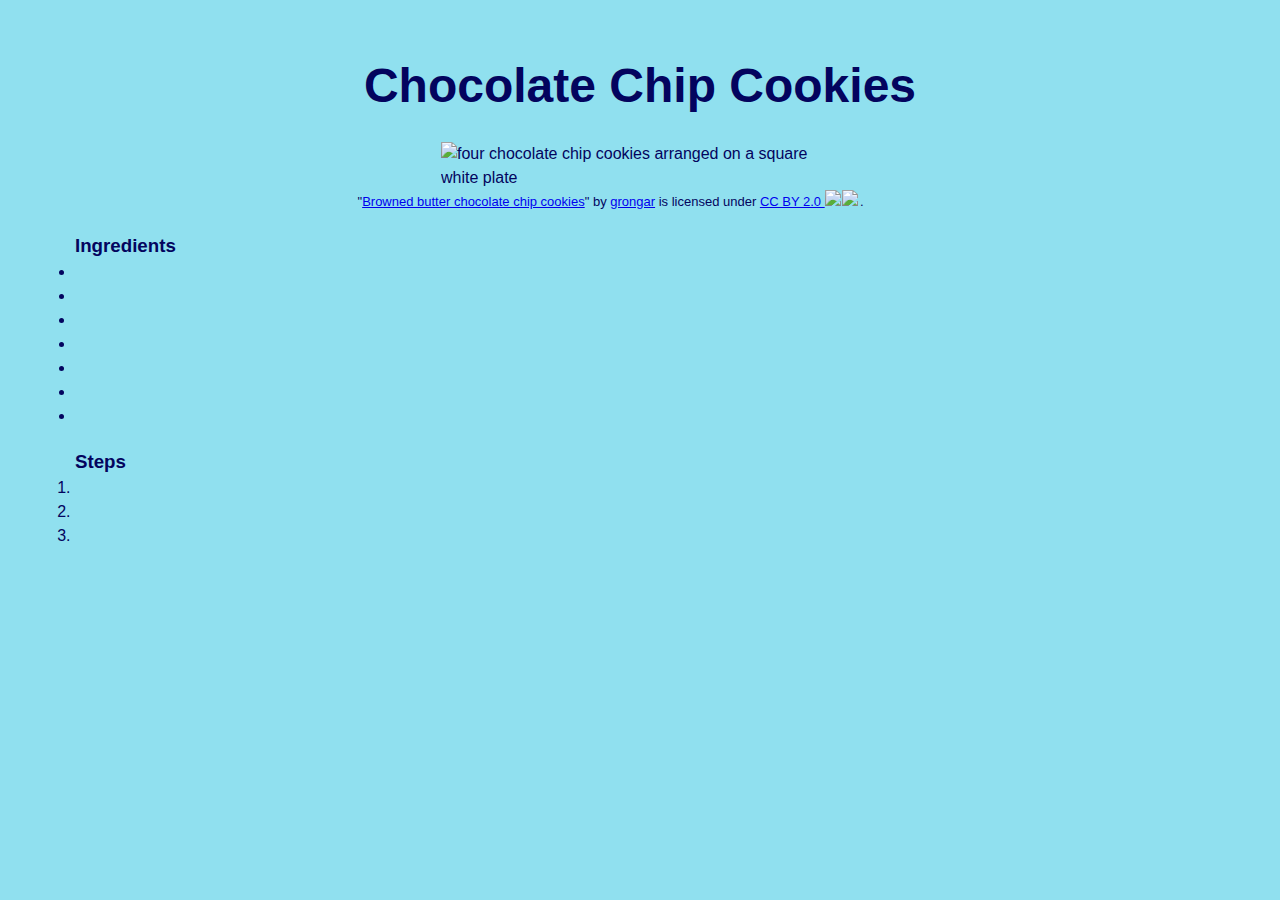
==== recipes/chocolatechip.html @ 25e8c713 "Feat: Add recipe images and attributions to chocolatechip.html and magictoffee.html" ====
<!DOCTYPE html>
<html lang="en">
    <head>
        <meta charset="utf-8">
        <title>Chocolate Chip Cookies</title>
        <link rel="stylesheet" href="/style.css">
    </head>
    <body>
        <h1>Chocolate Chip Cookies</h1>
        <section class="img-section">
            <img src="/images/chocolatechip.jpg" alt="four chocolate chip cookies arranged on a square white plate" class="center crop">
            <p class="attribution center">"<a target="_blank" rel="noopener noreferrer" href="https://www.flickr.com/photos/70757891@N00/7133349441">Browned butter chocolate chip cookies</a>" by <a target="_blank" rel="noopener noreferrer" href="https://www.flickr.com/photos/70757891@N00">grongar</a> is licensed under <a target="_blank" rel="noopener noreferrer" href="https://creativecommons.org/licenses/by/2.0/?ref=openverse">CC BY 2.0 <img src="https://mirrors.creativecommons.org/presskit/icons/cc.svg" style="height: 1em; margin-right: 0.125em; display: inline;"></img><img src="https://mirrors.creativecommons.org/presskit/icons/by.svg" style="height: 1em; margin-right: 0.125em; display: inline;"></img></a>. </p> 
        </section>
        
        <!-- Add recipe description -->
        <!-- Add ingredients list -->
        <section>
            <h3>Ingredients</h3>
            <ul>
                <li></li>
                <li></li>
                <li></li>
                <li></li>
                <li></li>
                <li></li>
                <li></li>
            </ul>
        </section>
        <!-- Add recipe steps -->
        <section>
            <h3>Steps</h3>
            <ol>
                <li></li>
                <li></li>
                <li></li>
            </ol>
        </section>
    </body>
</html>
---- style.css ----
/* Normalize CSS */
* {
    box-sizing: border-box;
    margin: 0;
    padding: 0;
}

/* Actual styling begins */

body {
    background: #90e0ef;
    color: #03045e;
    font-family: Helvetica, sans-serif;
    line-height: 1.5;
    margin: 50px 75px;
}

h1 {
    font-size: 48px;
    padding-bottom: 20px;
    text-align: center;
}

section {
    padding-bottom: 20px;
}

.center {
    display: block;
    margin: 0 auto;
    width: 50%;
}

.crop {
    max-height: 398px;
    max-width: 398px;
}

.attribution {
    font-size: small;
}

.prev-img {
    border-radius: 5%;
    height: 300px;
    overflow: hidden;
    width: 300px;
}

.link-li {
    list-style: none;
    text-align: center;
}

/* Cookie and chip style for home page */
.cookie {
    background: #DC8821;
    border-radius: 50%;
    height: 350px;
    margin: 0 auto 40px auto;
    width: 350px;
}

.chip {
    background: #422707;
    border-radius: 5px;
    height: 40px;
    position: relative;
    width: 40px;
}

.first {
    left: 20%;
    top: 20%;
    transform: rotate(25deg);
}

.second {
    left: 48%;
    top: -2%;
    transform: rotate(-20deg);
}

.third {
    left: 45%;
    top: 17%;
    transform: rotate(45deg);
}

.fourth {
    left: 13%;
    top: 20%;
    transform: rotate(75deg);
}

.fifth {
    left: 43%;
    top: 28%;
    transform: rotate(110deg);
}

.sixth {
    left: 77%;
    top: 0;
    transform: rotate(15deg);
}

.seventh {
    left: 75%;
    top: -45%;
    transform: rotate(-45deg);
}
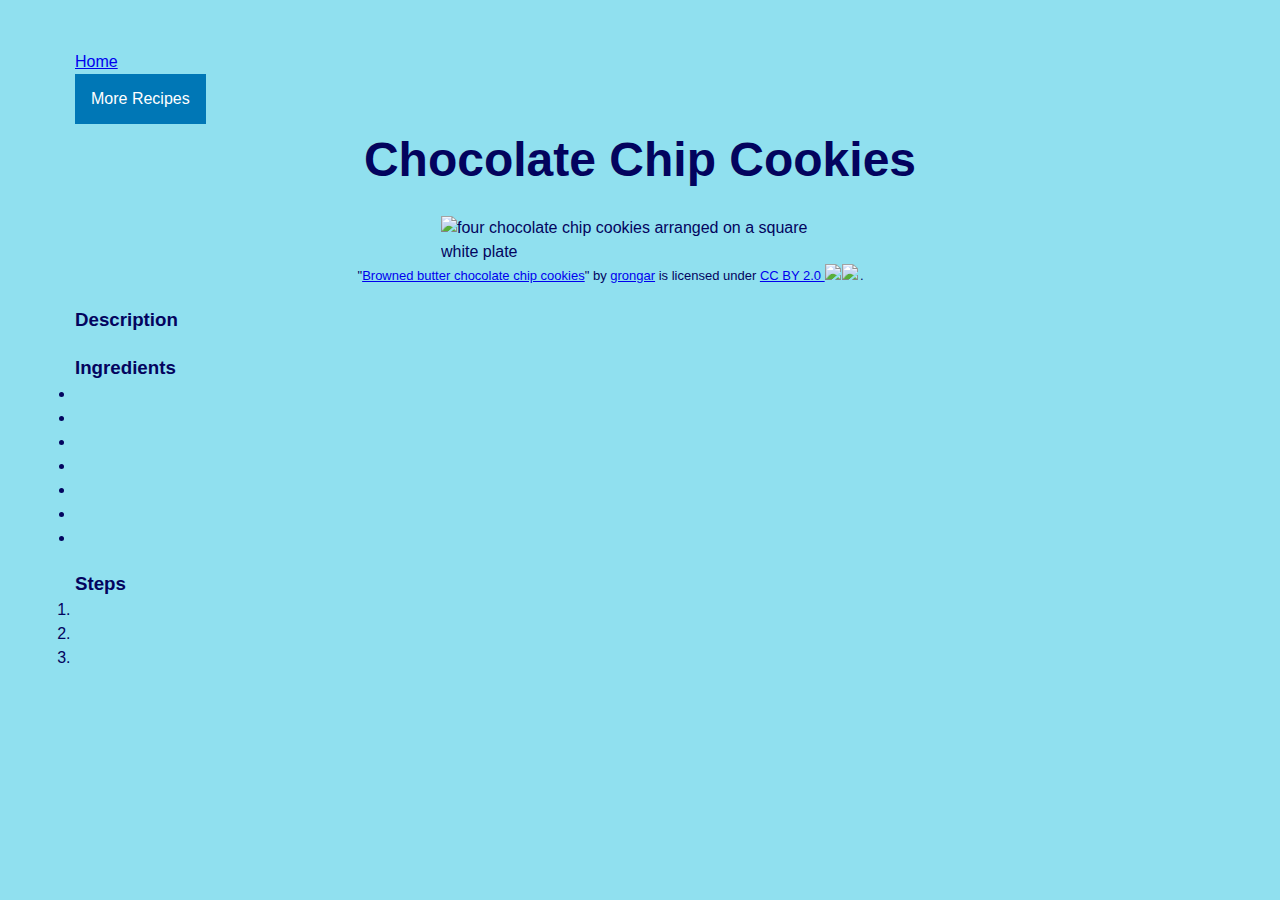
==== commit 307bda7e: "Feat: Add heading for description section and navigation links to cornpudding.html, chocolatechip.ht" ====
--- a/recipes/chocolatechip.html
+++ b/recipes/chocolatechip.html
@@ -6,12 +6,26 @@
         <link rel="stylesheet" href="/style.css">
     </head>
     <body>
+        <div class="nav-links">
+            <a href="/index.html">Home</a>
+            <div class="dropdown">
+                <button class="dropdown-btn">More Recipes</button>
+                    <div class="dropdown-content">
+                        <a href="/recipes/cornpudding.html">Jiffy Corn Pudding</a>
+                        <a href="/recipes/magictoffee.html">Magic Toffee</a>
+                        <!-- Fourth Recipe link -->>
+                    </div>
+            </div>
+        </div>
         <h1>Chocolate Chip Cookies</h1>
         <section class="img-section">
             <img src="/images/chocolatechip.jpg" alt="four chocolate chip cookies arranged on a square white plate" class="center crop">
             <p class="attribution center">"<a target="_blank" rel="noopener noreferrer" href="https://www.flickr.com/photos/70757891@N00/7133349441">Browned butter chocolate chip cookies</a>" by <a target="_blank" rel="noopener noreferrer" href="https://www.flickr.com/photos/70757891@N00">grongar</a> is licensed under <a target="_blank" rel="noopener noreferrer" href="https://creativecommons.org/licenses/by/2.0/?ref=openverse">CC BY 2.0 <img src="https://mirrors.creativecommons.org/presskit/icons/cc.svg" style="height: 1em; margin-right: 0.125em; display: inline;"></img><img src="https://mirrors.creativecommons.org/presskit/icons/by.svg" style="height: 1em; margin-right: 0.125em; display: inline;"></img></a>. </p> 
         </section>
-        
+        <section>
+            <h3>Description</h3>
+            <p></p>
+        </section>
         <!-- Add recipe description -->
         <!-- Add ingredients list -->
         <section>
--- a/style.css
+++ b/style.css
@@ -52,6 +52,54 @@
     list-style: none;
     text-align: center;
 }
+
+/* Dropdown Navigation */
+
+/* Dropdown Button */
+.dropdown-btn {
+    /* background-color: #00B4D8; */
+    background-color: #0077B6;
+    border: none;
+    /* color: #03045e; */
+    color: white;
+    padding: 16px;
+    font-size: 16px;
+}
+
+/* Container div to position dropdown */
+.nav-links {
+    display: inline;
+    position: relative;
+}
+
+/* Dropdown content (hidden unless hovered over) */
+.dropdown-content {
+    display: none;
+    min-width: 160px;
+    position: absolute;
+    z-index: 1;
+}
+
+/* Links inside of dropdown */
+.dropdown-content a {
+    background-color: #0077B6;
+    color: white;
+    display: block;
+    padding: 12px 16px;
+    text-decoration: none;
+}
+
+/* Change color of dropdown links on hover */
+.dropdown-content a:hover {
+    background-color: #ddd;
+    color: #03045e;
+}
+
+/* Show dropdown menu on hover */
+.dropdown:hover .dropdown-content {display: block;} 
+
+/* Change background color of dropdown button when dropdown content is shown */
+.dropdown:hover .dropdown-btn {background-color: #005583;}
 
 /* Cookie and chip style for home page */
 .cookie {
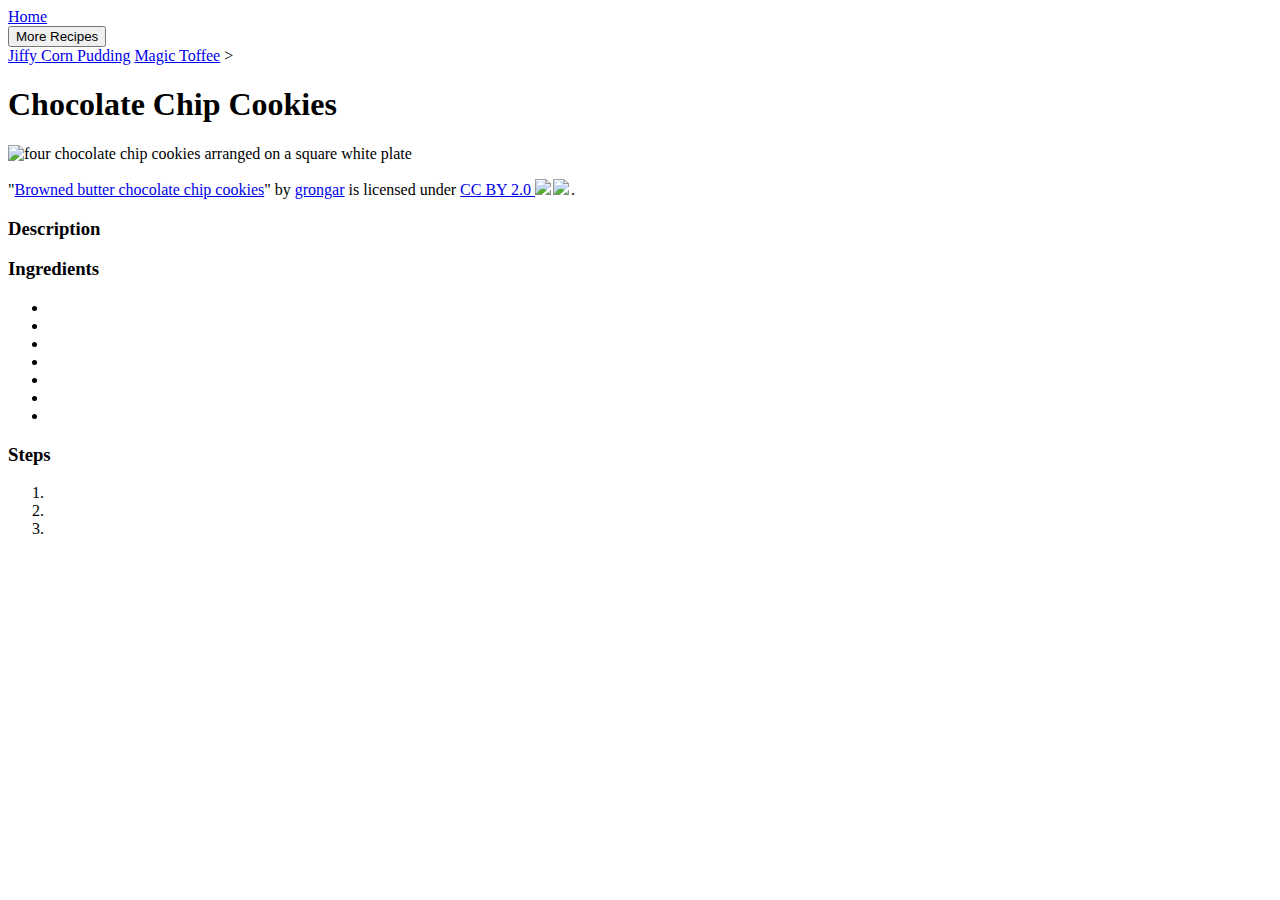
==== commit dc8a90f8: "Fix: Correct file paths for images and stylesheet so page will display correctly when deployed with " ====
--- a/recipes/chocolatechip.html
+++ b/recipes/chocolatechip.html
@@ -3,23 +3,23 @@
     <head>
         <meta charset="utf-8">
         <title>Chocolate Chip Cookies</title>
-        <link rel="stylesheet" href="/style.css">
+        <link rel="stylesheet" href="style.css">
     </head>
     <body>
         <div class="nav-links">
-            <a href="/index.html">Home</a>
+            <a href="index.html">Home</a>
             <div class="dropdown">
                 <button class="dropdown-btn">More Recipes</button>
                     <div class="dropdown-content">
-                        <a href="/recipes/cornpudding.html">Jiffy Corn Pudding</a>
-                        <a href="/recipes/magictoffee.html">Magic Toffee</a>
+                        <a href="recipes/cornpudding.html">Jiffy Corn Pudding</a>
+                        <a href="recipes/magictoffee.html">Magic Toffee</a>
                         <!-- Fourth Recipe link -->>
                     </div>
             </div>
         </div>
         <h1>Chocolate Chip Cookies</h1>
         <section class="img-section">
-            <img src="/images/chocolatechip.jpg" alt="four chocolate chip cookies arranged on a square white plate" class="center crop">
+            <img src="images/chocolatechip.jpg" alt="four chocolate chip cookies arranged on a square white plate" class="center crop">
             <p class="attribution center">"<a target="_blank" rel="noopener noreferrer" href="https://www.flickr.com/photos/70757891@N00/7133349441">Browned butter chocolate chip cookies</a>" by <a target="_blank" rel="noopener noreferrer" href="https://www.flickr.com/photos/70757891@N00">grongar</a> is licensed under <a target="_blank" rel="noopener noreferrer" href="https://creativecommons.org/licenses/by/2.0/?ref=openverse">CC BY 2.0 <img src="https://mirrors.creativecommons.org/presskit/icons/cc.svg" style="height: 1em; margin-right: 0.125em; display: inline;"></img><img src="https://mirrors.creativecommons.org/presskit/icons/by.svg" style="height: 1em; margin-right: 0.125em; display: inline;"></img></a>. </p> 
         </section>
         <section>
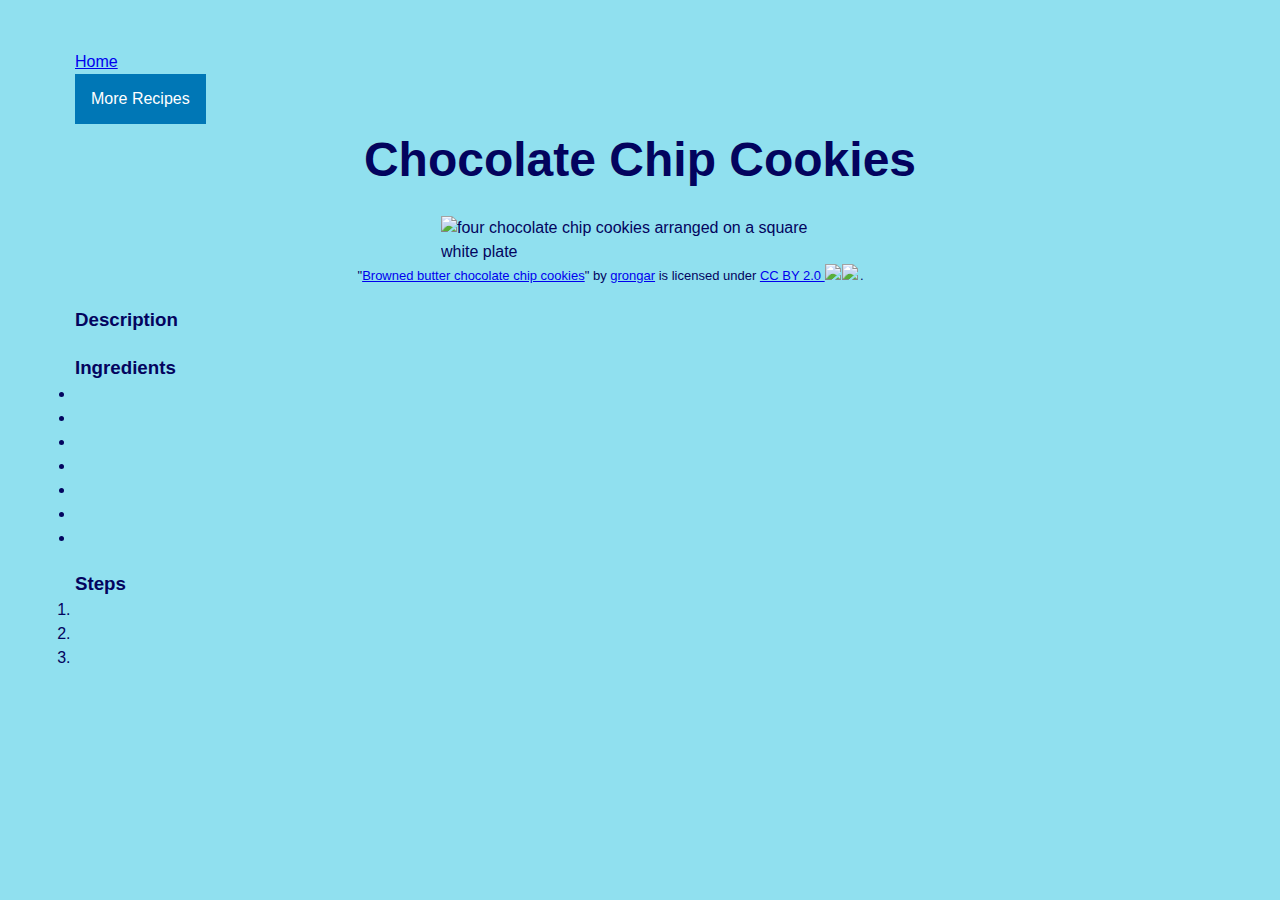
==== commit fcc96d9f: "Fix: Correct file paths in recipe page html files so links and stylesheet function correctly" ====
--- a/recipes/chocolatechip.html
+++ b/recipes/chocolatechip.html
@@ -3,11 +3,11 @@
     <head>
         <meta charset="utf-8">
         <title>Chocolate Chip Cookies</title>
-        <link rel="stylesheet" href="style.css">
+        <link rel="stylesheet" href="../style.css">
     </head>
     <body>
         <div class="nav-links">
-            <a href="index.html">Home</a>
+            <a href="../index.html">Home</a>
             <div class="dropdown">
                 <button class="dropdown-btn">More Recipes</button>
                     <div class="dropdown-content">
@@ -19,7 +19,7 @@
         </div>
         <h1>Chocolate Chip Cookies</h1>
         <section class="img-section">
-            <img src="images/chocolatechip.jpg" alt="four chocolate chip cookies arranged on a square white plate" class="center crop">
+            <img src="../images/chocolatechip.jpg" alt="four chocolate chip cookies arranged on a square white plate" class="center crop">
             <p class="attribution center">"<a target="_blank" rel="noopener noreferrer" href="https://www.flickr.com/photos/70757891@N00/7133349441">Browned butter chocolate chip cookies</a>" by <a target="_blank" rel="noopener noreferrer" href="https://www.flickr.com/photos/70757891@N00">grongar</a> is licensed under <a target="_blank" rel="noopener noreferrer" href="https://creativecommons.org/licenses/by/2.0/?ref=openverse">CC BY 2.0 <img src="https://mirrors.creativecommons.org/presskit/icons/cc.svg" style="height: 1em; margin-right: 0.125em; display: inline;"></img><img src="https://mirrors.creativecommons.org/presskit/icons/by.svg" style="height: 1em; margin-right: 0.125em; display: inline;"></img></a>. </p> 
         </section>
         <section>
--- a/style.css
+++ b/style.css
@@ -0,0 +1,161 @@
+
+/* Normalize CSS */
+* {
+    box-sizing: border-box;
+    margin: 0;
+    padding: 0;
+}
+
+/* Actual styling begins */
+
+body {
+    background: #90e0ef;
+    color: #03045e;
+    font-family: Helvetica, sans-serif;
+    line-height: 1.5;
+    margin: 50px 75px;
+}
+
+h1 {
+    font-size: 48px;
+    padding-bottom: 20px;
+    text-align: center;
+}
+
+section {
+    padding-bottom: 20px;
+}
+
+.center {
+    display: block;
+    margin: 0 auto;
+    width: 50%;
+}
+
+.crop {
+    max-height: 398px;
+    max-width: 398px;
+}
+
+.attribution {
+    font-size: small;
+}
+
+.prev-img {
+    border-radius: 5%;
+    height: 300px;
+    overflow: hidden;
+    width: 300px;
+}
+
+.link-li {
+    list-style: none;
+    text-align: center;
+}
+
+/* Dropdown Navigation */
+
+/* Dropdown Button */
+.dropdown-btn {
+    /* background-color: #00B4D8; */
+    background-color: #0077B6;
+    border: none;
+    /* color: #03045e; */
+    color: white;
+    padding: 16px;
+    font-size: 16px;
+}
+
+/* Container div to position dropdown */
+.nav-links {
+    display: inline;
+    position: relative;
+}
+
+/* Dropdown content (hidden unless hovered over) */
+.dropdown-content {
+    display: none;
+    min-width: 160px;
+    position: absolute;
+    z-index: 1;
+}
+
+/* Links inside of dropdown */
+.dropdown-content a {
+    background-color: #0077B6;
+    color: white;
+    display: block;
+    padding: 12px 16px;
+    text-decoration: none;
+}
+
+/* Change color of dropdown links on hover */
+.dropdown-content a:hover {
+    background-color: #ddd;
+    color: #03045e;
+}
+
+/* Show dropdown menu on hover */
+.dropdown:hover .dropdown-content {display: block;} 
+
+/* Change background color of dropdown button when dropdown content is shown */
+.dropdown:hover .dropdown-btn {background-color: #005583;}
+
+/* Cookie and chip style for home page */
+.cookie {
+    background: #DC8821;
+    border-radius: 50%;
+    height: 350px;
+    margin: 0 auto 40px auto;
+    width: 350px;
+}
+
+.chip {
+    background: #422707;
+    border-radius: 5px;
+    height: 40px;
+    position: relative;
+    width: 40px;
+}
+
+.first {
+    left: 20%;
+    top: 20%;
+    transform: rotate(25deg);
+}
+
+.second {
+    left: 48%;
+    top: -2%;
+    transform: rotate(-20deg);
+}
+
+.third {
+    left: 45%;
+    top: 17%;
+    transform: rotate(45deg);
+}
+
+.fourth {
+    left: 13%;
+    top: 20%;
+    transform: rotate(75deg);
+}
+
+.fifth {
+    left: 43%;
+    top: 28%;
+    transform: rotate(110deg);
+}
+
+.sixth {
+    left: 77%;
+    top: 0;
+    transform: rotate(15deg);
+}
+
+.seventh {
+    left: 75%;
+    top: -45%;
+    transform: rotate(-45deg);
+}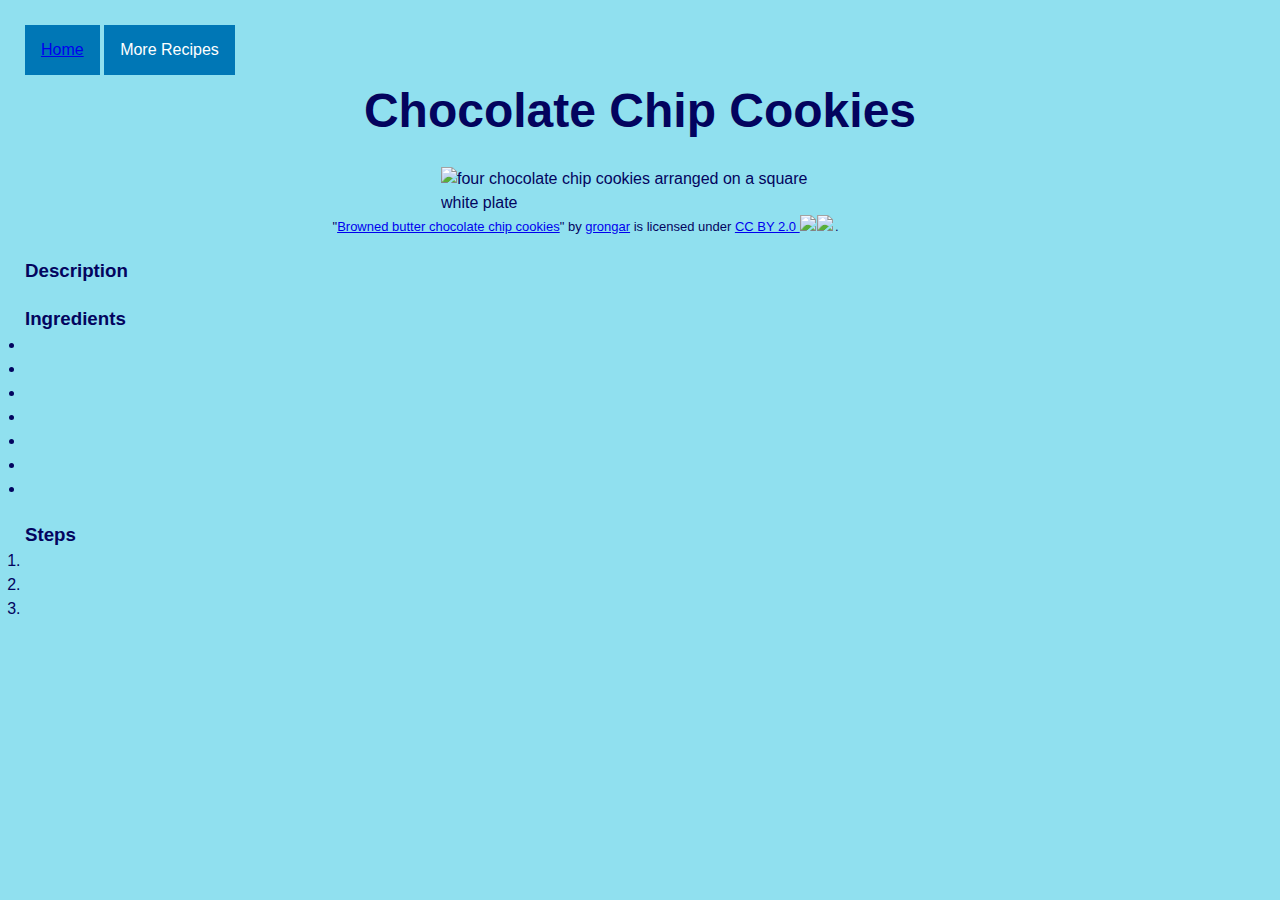
==== commit cdc03e24: "Fix: Adjust style.css to position navigation buttons for all recipe pages side by side" ====
--- a/recipes/chocolatechip.html
+++ b/recipes/chocolatechip.html
@@ -7,9 +7,9 @@
     </head>
     <body>
         <div class="nav-links">
-            <a href="../index.html">Home</a>
+            <button class="nav-btn"><a href="../index.html">Home</a></button>
             <div class="dropdown">
-                <button class="dropdown-btn">More Recipes</button>
+                <button class="nav-btn">More Recipes</button>
                     <div class="dropdown-content">
                         <a href="recipes/cornpudding.html">Jiffy Corn Pudding</a>
                         <a href="recipes/magictoffee.html">Magic Toffee</a>
--- a/style.css
+++ b/style.css
@@ -13,7 +13,7 @@
     color: #03045e;
     font-family: Helvetica, sans-serif;
     line-height: 1.5;
-    margin: 50px 75px;
+    margin: 25px 25px;
 }
 
 h1 {
@@ -35,6 +35,7 @@
 .crop {
     max-height: 398px;
     max-width: 398px;
+    object-fit: cover;
 }
 
 .attribution {
@@ -44,19 +45,35 @@
 .prev-img {
     border-radius: 5%;
     height: 300px;
-    overflow: hidden;
+    object-fit: cover;
     width: 300px;
 }
 
 .link-li {
+    align-items: center;
+    display: flex;
+    flex-direction: row;
+    flex-wrap: wrap;
+    gap: 16px;
+    justify-content: center;
     list-style: none;
+    margin: 0 auto;
+    max-width: 1400px;
+    padding: 20px 10px;
     text-align: center;
 }
 
-/* Dropdown Navigation */
+.link-li::after {
+    content: "";
+    width: 300px;
+}
+
+.nav-child {
+    display: inline-block;
+}
 
 /* Dropdown Button */
-.dropdown-btn {
+.nav-btn {
     /* background-color: #00B4D8; */
     background-color: #0077B6;
     border: none;
@@ -69,6 +86,12 @@
 /* Container div to position dropdown */
 .nav-links {
     display: inline;
+    position: relative;
+}
+
+/* Positions dropdown content */
+.dropdown {
+    display: inline-block;
     position: relative;
 }
 
